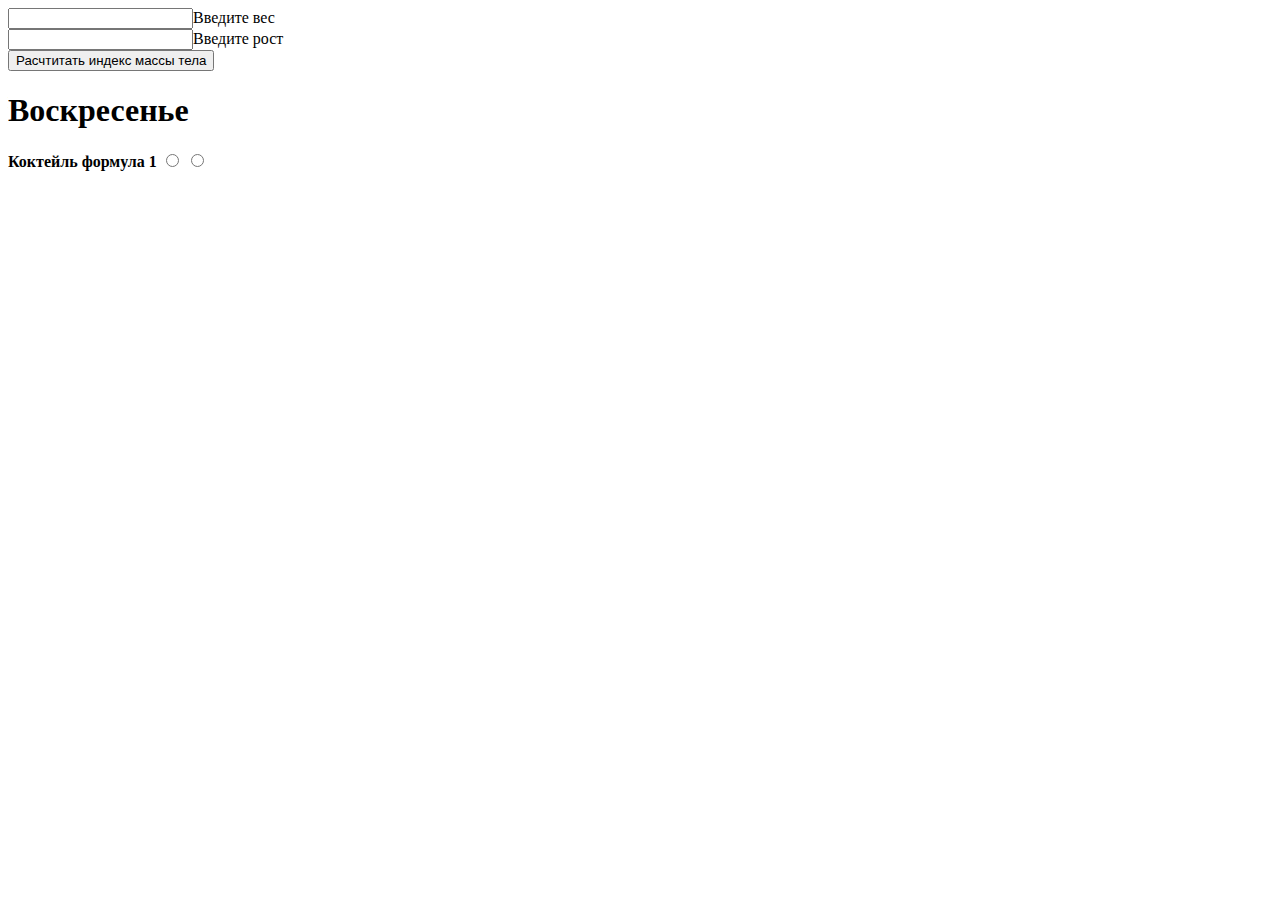
==== index.html @ 6dc9dd33 "Add files via upload" ====
<!DOCTYPE html>
<html lang="en">
<head>
    <meta charset="UTF-8">
    <title>Title</title>
    <script src="script.js"></script>
    <link href="style.css" rel="stylesheet">
</head>
<body>

    <div width=100% height =100%>
        <input type="number" id = "wt">Введите вес<br>
        <input type="number" id = "ht">Введите рост<br>
        <button id = "calcB" onclick= calc()> Расчтитать индекс массы тела</button>

    </div>
    <div id = "tracker">
        <h1 id = "day"></h1>
        <div id = "inntracker">
            <p><b>Коктейль формула 1</b>
                <input type="radio" class="radio" id="radio" />
                <input type="radio" class="radio" id="radio1" />

            </p>

        </div>
    </div>


</body>
</html>
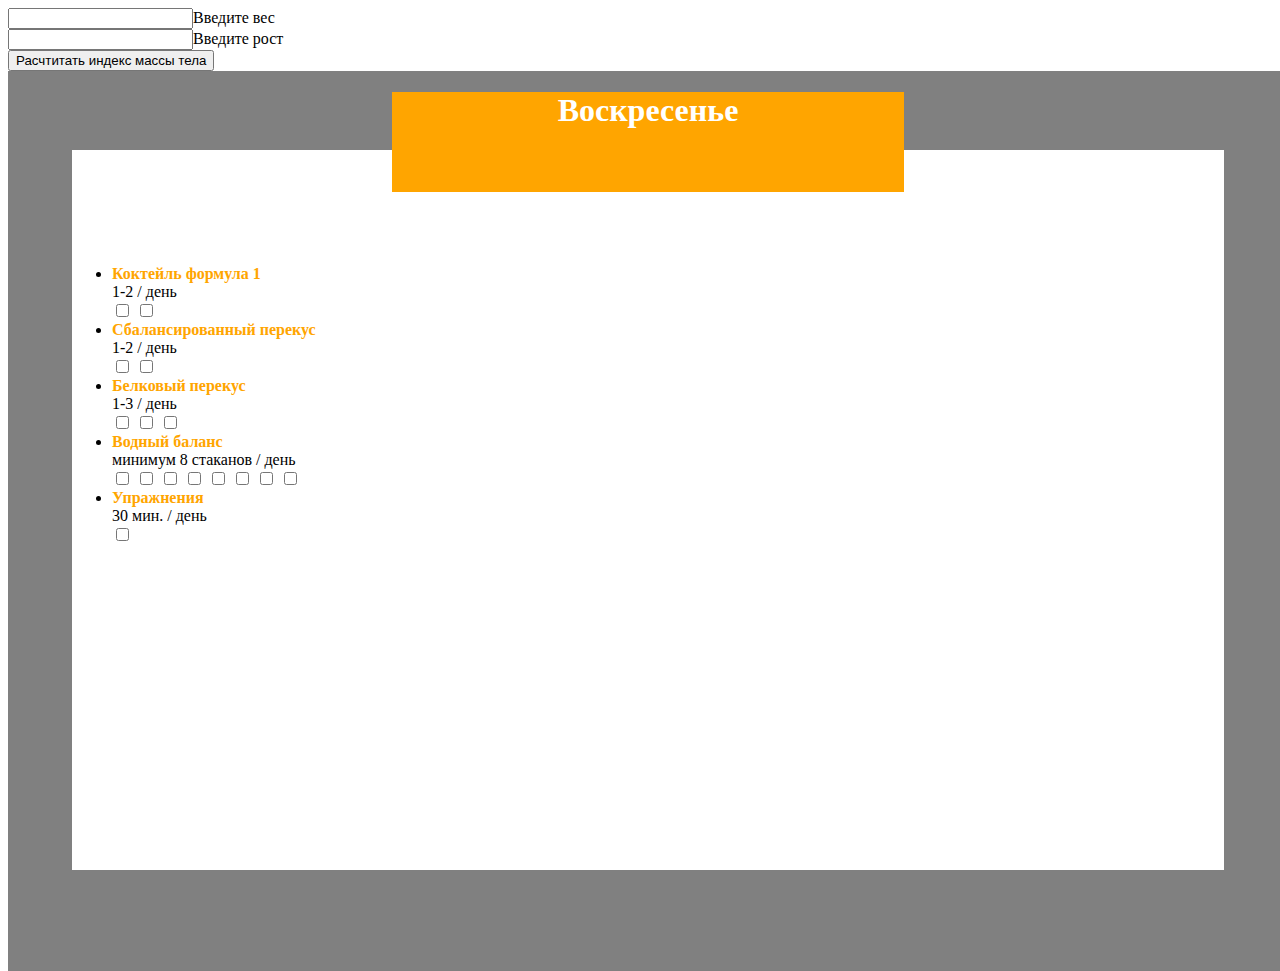
==== commit 35ea193e: "Add files via upload" ====
--- a/index.html
+++ b/index.html
@@ -16,13 +16,36 @@
     </div>
     <div id = "tracker">
         <h1 id = "day"></h1>
-        <div id = "inntracker">
-            <p><b>Коктейль формула 1</b>
-                <input type="radio" class="radio" id="radio" />
-                <input type="radio" class="radio" id="radio1" />
-
-            </p>
-
+        <div id="main">
+            <ul id = "tbl">
+                <li><b class="tblLi">Коктейль формула 1</b>
+                    <br>1-2 / день</li>
+                <input type="checkbox" name="option2" value="a2">
+                <input type="checkbox" name="option2" value="a2">
+                <li><b class="tblLi">Сбалансированный перекус</b>
+                    <br>1-2 / день</li>
+                <input type="checkbox" name="option2" value="a2">
+                <input type="checkbox" name="option2" value="a2">
+                <li><b class="tblLi">Белковый перекус</b>
+                    <br>1-3 / день</li>
+                <input type="checkbox" name="option2" value="a2">
+                <input type="checkbox" name="option2" value="a2">
+                <input type="checkbox" name="option2" value="a2">
+                <li><b class="tblLi">Водный баланс</b>
+                    <br>минимум 8 стаканов / день
+                </li>
+                <input type="checkbox" name="option2" value="a2">
+                <input type="checkbox" name="option2" value="a2">
+                <input type="checkbox" name="option2" value="a2">
+                <input type="checkbox" name="option2" value="a2">
+                <input type="checkbox" name="option2" value="a2">
+                <input type="checkbox" name="option2" value="a2">
+                <input type="checkbox" name="option2" value="a2">
+                <input type="checkbox" name="option2" value="a2">
+                <li><b class="tblLi">Упражнения</b><br>30 мин. / день
+                </li>
+                <input type="checkbox" name="option2" value="a2">
+            </ul>
         </div>
     </div>
 
--- a/style.css
+++ b/style.css
@@ -0,0 +1,38 @@
+#day {
+    position: relative;
+    text-align: center;
+    width: 40%;
+    height: 100px;
+    color: white;
+    margin-left: 30%;
+    z-index: 9999;
+}
+
+#tracker {
+    position: absolute;
+    background-color: gray;
+    width: 100%;
+    height: 100%;
+
+}
+
+#main{
+    position: absolute;
+    margin-left: 5%;
+    margin-top: -5%;
+    background-color: white;
+    width: 90%;
+    height: 80%;
+
+}
+
+#tbl {
+    position: relative;
+    margin-top: 10%;
+  }
+
+.chckBx {
+    display: flex;
+    margin-left: 5%;
+
+}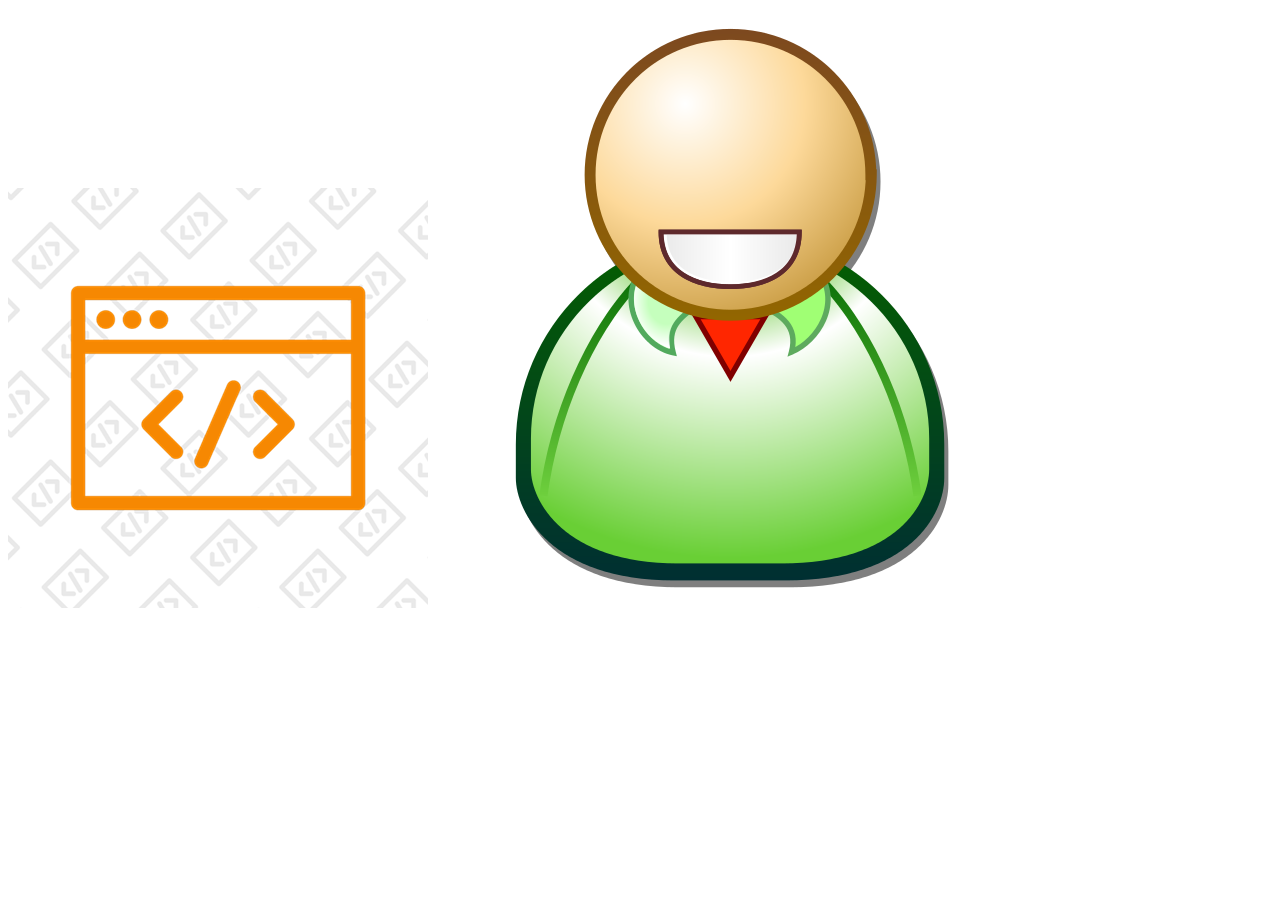
==== commit 4cb52a04: "Add files via upload" ====
--- a/index.html
+++ b/index.html
@@ -8,47 +8,8 @@
 </head>
 <body>
 
-    <div width=100% height =100%>
-        <input type="number" id = "wt">Введите вес<br>
-        <input type="number" id = "ht">Введите рост<br>
-        <button id = "calcB" onclick= calc()> Расчтитать индекс массы тела</button>
-
-    </div>
-    <div id = "tracker">
-        <h1 id = "day"></h1>
-        <div id="main">
-            <ul id = "tbl">
-                <li><b class="tblLi">Коктейль формула 1</b>
-                    <br>1-2 / день</li>
-                <input type="checkbox" name="option2" value="a2">
-                <input type="checkbox" name="option2" value="a2">
-                <li><b class="tblLi">Сбалансированный перекус</b>
-                    <br>1-2 / день</li>
-                <input type="checkbox" name="option2" value="a2">
-                <input type="checkbox" name="option2" value="a2">
-                <li><b class="tblLi">Белковый перекус</b>
-                    <br>1-3 / день</li>
-                <input type="checkbox" name="option2" value="a2">
-                <input type="checkbox" name="option2" value="a2">
-                <input type="checkbox" name="option2" value="a2">
-                <li><b class="tblLi">Водный баланс</b>
-                    <br>минимум 8 стаканов / день
-                </li>
-                <input type="checkbox" name="option2" value="a2">
-                <input type="checkbox" name="option2" value="a2">
-                <input type="checkbox" name="option2" value="a2">
-                <input type="checkbox" name="option2" value="a2">
-                <input type="checkbox" name="option2" value="a2">
-                <input type="checkbox" name="option2" value="a2">
-                <input type="checkbox" name="option2" value="a2">
-                <input type="checkbox" name="option2" value="a2">
-                <li><b class="tblLi">Упражнения</b><br>30 мин. / день
-                </li>
-                <input type="checkbox" name="option2" value="a2">
-            </ul>
-        </div>
-    </div>
-
+    <a href="progressTracker.html"><img src="images\progressTracker.png"></a>
+    <a href="userAcc.html"><img src="images\user.png"></a>
 
 </body>
 </html>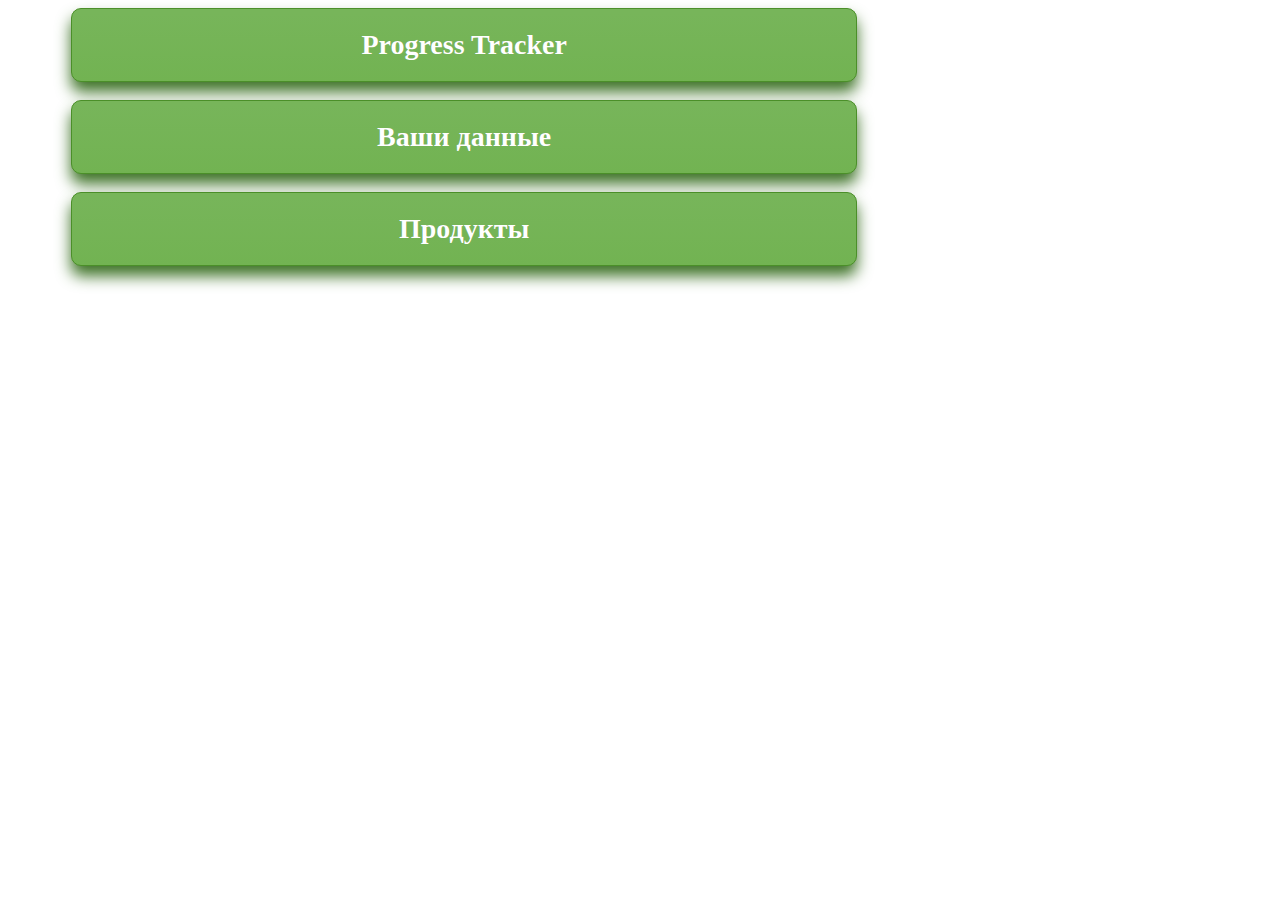
==== commit de969492: "Add files via upload" ====
--- a/index.html
+++ b/index.html
@@ -8,8 +8,11 @@
 </head>
 <body>
 
-    <a href="progressTracker.html"><img src="images\progressTracker.png"></a>
-    <a href="userAcc.html"><img src="images\user.png"></a>
+    <a href="progressTracker.html" class = "myButton">Progress Tracker</a><br>
+    <br>
+    <a href="userAcc.html" class = "myButton">Ваши данные</a><br>
+    <br>
+    <a href="products.html" class = "myButton">Продукты</a>
 
 </body>
 </html>--- a/style.css
+++ b/style.css
@@ -1,38 +1,80 @@
 #day {
     position: relative;
     text-align: center;
-    width: 40%;
-    height: 100px;
+    width: 70%;
+    height: 50px;
     color: white;
-    margin-left: 30%;
+    margin-left: 15%;
     z-index: 9999;
 }
 
 #tracker {
-    position: absolute;
-    background-color: gray;
-    width: 100%;
-    height: 100%;
+    margin: auto;
+    position: relative;
+    background-color: #c9c9c9;
+    height: 600px;
+    border-radius: 10px;
 
 }
 
 #main{
     position: absolute;
     margin-left: 5%;
-    margin-top: -5%;
+    margin-top: -10%;
     background-color: white;
     width: 90%;
-    height: 80%;
-
+    height: 70%;
+    border-radius: 10px;
 }
 
 #tbl {
-    position: relative;
     margin-top: 10%;
+
+
   }
 
 .chckBx {
     display: flex;
     margin-left: 5%;
 
+}
+
+#nrg {
+    position: absolute;
+    margin-top: 85%;
+    margin-left: 30%;
+}
+
+.myButton {
+    margin-left: 5%;
+    width:50%;
+    box-shadow: 0px 10px 15px 0px #3e7327;
+    background:linear-gradient(to bottom, #77b55a 5%, #72b352 100%);
+    background-color:#77b55a;
+    border-radius:10px;
+    border:1px solid #4b8f29;
+    display:inline-block;
+    cursor:pointer;
+    color:#ffffff;
+    font-family:Georgia;
+    font-size:28px;
+    font-weight:bold;
+    padding:20px 76px;
+    text-decoration:none;
+    text-shadow:0px 0px 0px #5b8a3c;
+    text-align: center;
+
+}
+.myButton:hover {
+    background:linear-gradient(to bottom, #72b352 5%, #77b55a 100%);
+    background-color:#72b352;
+}
+.myButton:active {
+    position:relative;
+    top:1px;
+}
+
+#mainBtn {
+    position: relative;
+
 }